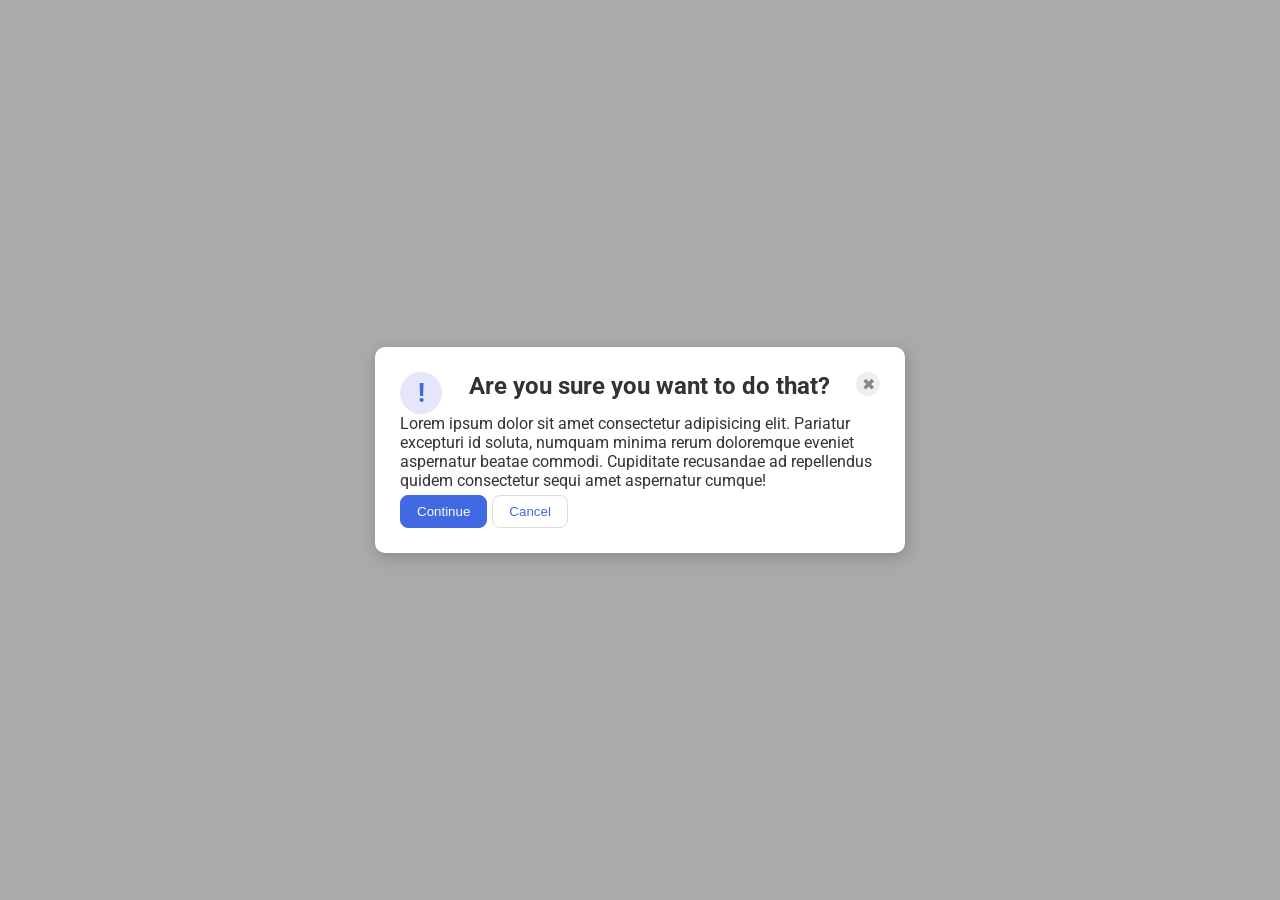
==== foundations/flex/05-flex-modal/index.html @ 9172487e "Arranging elements on modal according to solution" ====
<!DOCTYPE html>
<html lang="en">
  <head>
    <meta charset="UTF-8">
    <meta http-equiv="X-UA-Compatible" content="IE=edge">
    <meta name="viewport" content="width=device-width, initial-scale=1.0">
    <link rel="stylesheet" href="style.css">
    <title>Modal</title>
  </head>
  <body>
    <div class="modal">
      <div class="container">
        <div class="one">
          <div class="icon">!</div>
          <div class="header" style="font-size: 24px;"><strong>Are you sure you want to do that?</strong></div>
          <button class="close-button">✖</button>
          <div class="text">Lorem ipsum dolor sit amet consectetur adipisicing elit. Pariatur excepturi id soluta, numquam minima rerum doloremque eveniet aspernatur beatae commodi. Cupiditate recusandae ad repellendus quidem consectetur sequi amet aspernatur cumque!</div>
        </div>
        <div class="two">
          <button class="continue">Continue</button>
          <button class="cancel">Cancel</button>
        </div>
      </div>
    </div>
  </body>
</html>
---- foundations/flex/05-flex-modal/style.css ----
@import url('https://fonts.googleapis.com/css2?family=Roboto:wght@400;700&display=swap');

html, body {
  height: 100%;
}

body {
  font-family: Roboto, sans-serif;
  margin: 0;
  background: #aaa;
  color: #333;
  /* I'll give you this one for free lol */
  display: flex;
  align-items: center;
  justify-content: center; 
}

.modal {
  background: white;
  width: 480px;
  border-radius: 10px;
  box-shadow: 2px 4px 16px rgba(0,0,0,.2);
  padding: 25px;
}

.icon {
  color: royalblue;
  font-size: 26px;
  font-weight: 700;
  background: lavender;
  width: 42px;
  height: 42px;
  border-radius: 50%;
  display: flex;
  align-items: center;
  justify-content: center; 
}

.close-button {
  background: #eee;
  border-radius: 50%;
  color: #888;
  font-weight: 400;
  font-size: 16px;
  height: 24px;
  width: 24px;
  display: flex;
  align-items: center;
  justify-content: center; 
  border: 1px solid #eee;
  padding: 0;
}

button {
  cursor: pointer;
  padding: 8px 16px;
  border-radius: 8px;
}

button.continue {
  background: royalblue;
  border: 1px solid royalblue;
  color: white;
}

button.cancel {
  background: white;
  border: 1px solid #ddd;
  color: royalblue;
}

.container {
  display: flex;
  flex-direction: column;
  flex-wrap: wrap;
  gap: 5px;
  
  
} 

.one {
  display: flex;
  flex-flow: row wrap;
  justify-content: space-between;
  
}

.two {
  display: flex;
  gap: 5px;
  justify-content: flex-start;
}
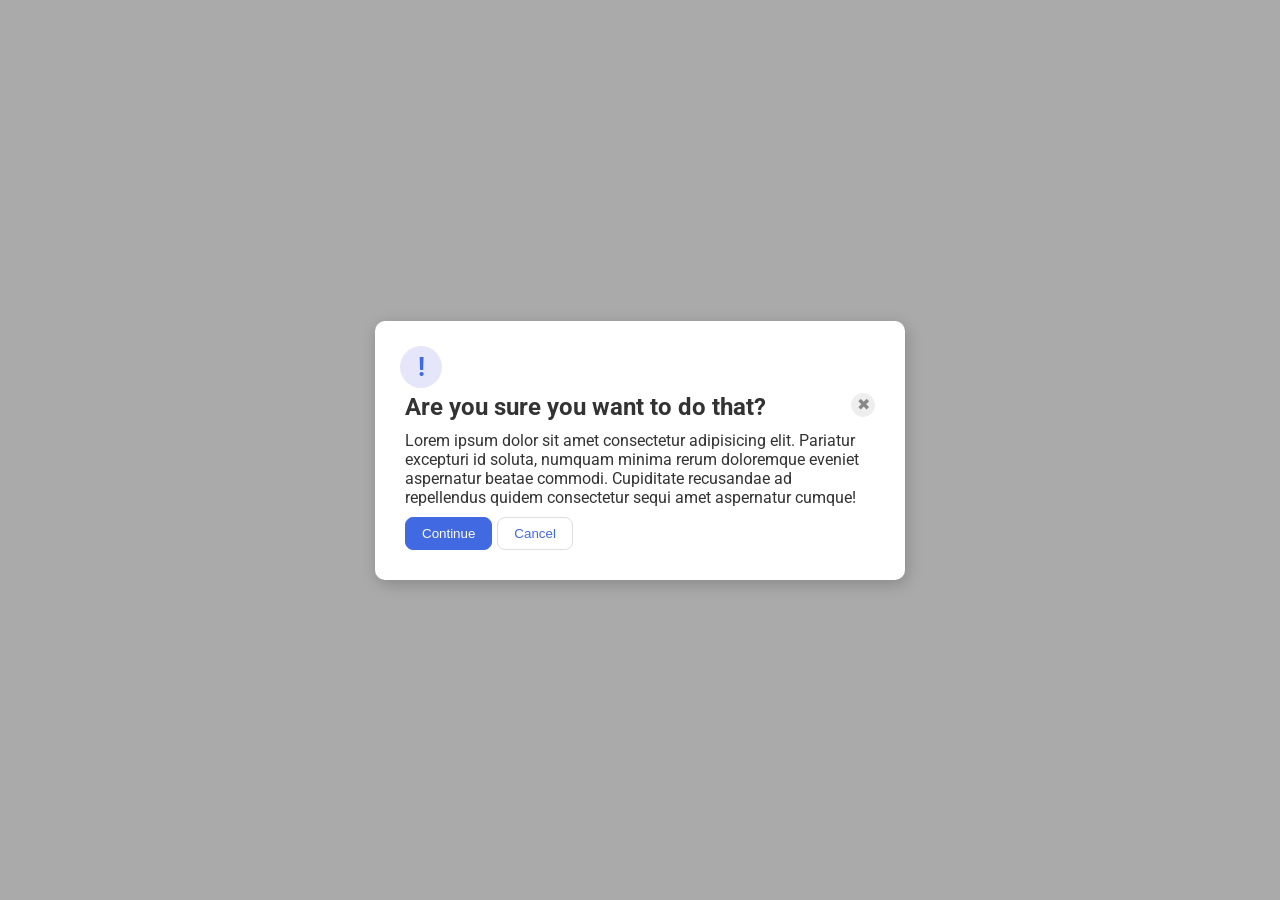
==== commit f940ef22: "Trying to move blue icon to left of content" ====
--- a/foundations/flex/05-flex-modal/index.html
+++ b/foundations/flex/05-flex-modal/index.html
@@ -9,14 +9,18 @@
   </head>
   <body>
     <div class="modal">
-      <div class="container">
-        <div class="one">
+      <div class="container"></div>
+        <div class="container-icon">
           <div class="icon">!</div>
+        </div>
+        <div class="container-head">
           <div class="header" style="font-size: 24px;"><strong>Are you sure you want to do that?</strong></div>
           <button class="close-button">✖</button>
+        </div>
+        <div class="container-text">
           <div class="text">Lorem ipsum dolor sit amet consectetur adipisicing elit. Pariatur excepturi id soluta, numquam minima rerum doloremque eveniet aspernatur beatae commodi. Cupiditate recusandae ad repellendus quidem consectetur sequi amet aspernatur cumque!</div>
         </div>
-        <div class="two">
+        <div class="container-butt">
           <button class="continue">Continue</button>
           <button class="cancel">Cancel</button>
         </div>
--- a/foundations/flex/05-flex-modal/style.css
+++ b/foundations/flex/05-flex-modal/style.css
@@ -76,17 +76,32 @@
   gap: 5px;
   
   
-} 
+}  
 
-.one {
+.container-head {
   display: flex;
   flex-flow: row wrap;
   justify-content: space-between;
-  
+  padding: 5px;
 }
 
-.two {
+.container-text {
+  display: flex;
+  flex-flow: row wrap;
+  justify-content: flex-start;
+  padding: 5px;
+}
+
+.container-butt {
   display: flex;
   gap: 5px;
   justify-content: flex-start;
+  padding: 5px;
 }
+
+.container-icon {
+  display: flex;
+  flex-direction: column;
+  justify-content: center;
+  
+} 
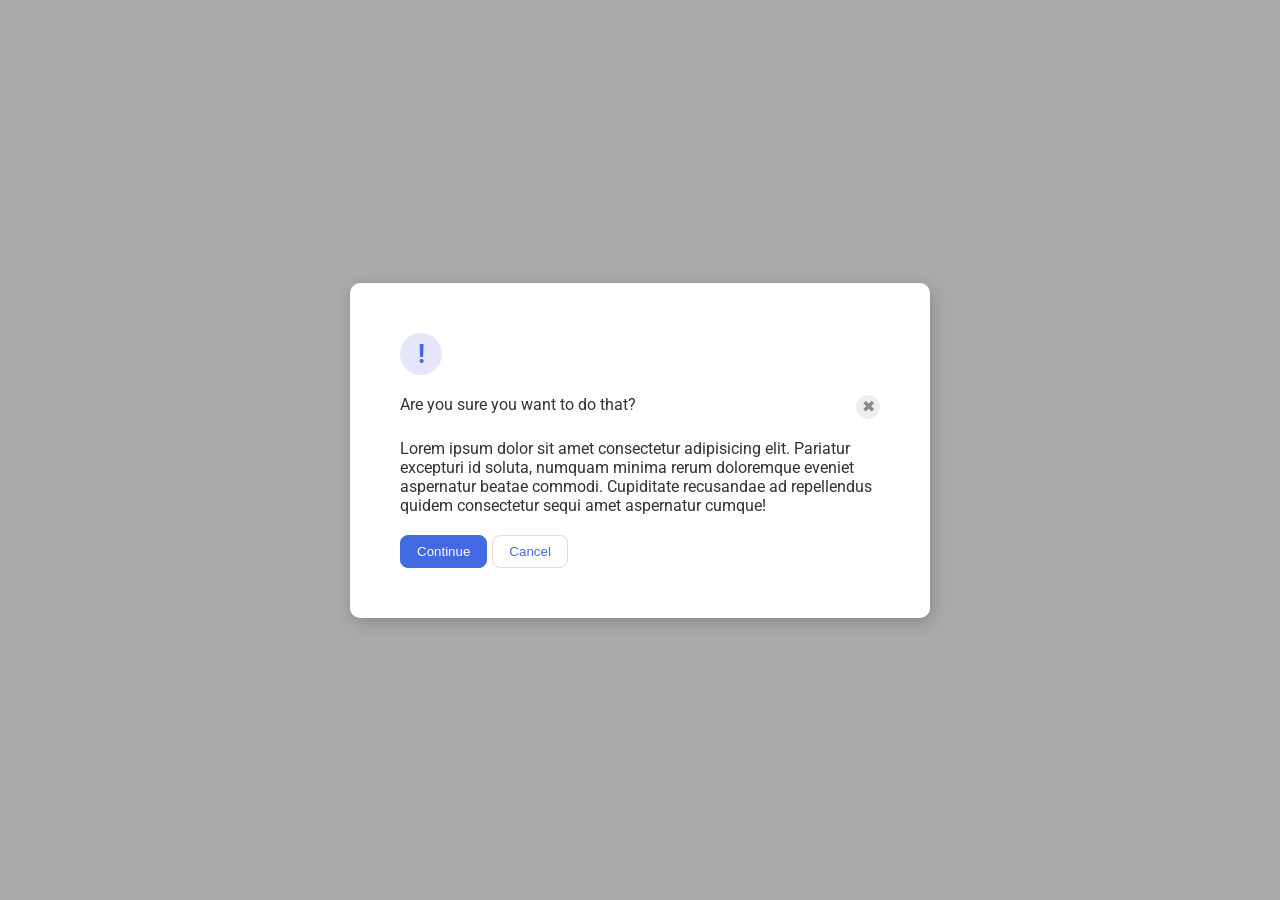
==== commit 01612417: "Trying to get containers in the right position Need to get icon moved to the left." ====
--- a/foundations/flex/05-flex-modal/index.html
+++ b/foundations/flex/05-flex-modal/index.html
@@ -9,22 +9,22 @@
   </head>
   <body>
     <div class="modal">
-      <div class="container"></div>
-        <div class="container-icon">
-          <div class="icon">!</div>
-        </div>
-        <div class="container-head">
-          <div class="header" style="font-size: 24px;"><strong>Are you sure you want to do that?</strong></div>
+      <div class="container-main">
+      <div class="container-icon">
+        <div class="icon">!</div>
+      </div>
+        <div class="container-header">
+          <div class="header">Are you sure you want to do that?</div>
           <button class="close-button">✖</button>
         </div>
         <div class="container-text">
           <div class="text">Lorem ipsum dolor sit amet consectetur adipisicing elit. Pariatur excepturi id soluta, numquam minima rerum doloremque eveniet aspernatur beatae commodi. Cupiditate recusandae ad repellendus quidem consectetur sequi amet aspernatur cumque!</div>
         </div>
-        <div class="container-butt">
+        <div class="container-button">
           <button class="continue">Continue</button>
           <button class="cancel">Cancel</button>
         </div>
-      </div>
+      </div>  
     </div>
   </body>
 </html>
--- a/foundations/flex/05-flex-modal/style.css
+++ b/foundations/flex/05-flex-modal/style.css
@@ -12,7 +12,7 @@
   /* I'll give you this one for free lol */
   display: flex;
   align-items: center;
-  justify-content: center; 
+  justify-content: center;
 }
 
 .modal {
@@ -20,7 +20,7 @@
   width: 480px;
   border-radius: 10px;
   box-shadow: 2px 4px 16px rgba(0,0,0,.2);
-  padding: 25px;
+  padding: 50px;
 }
 
 .icon {
@@ -33,7 +33,8 @@
   border-radius: 50%;
   display: flex;
   align-items: center;
-  justify-content: center; 
+  justify-content: center;
+  flex-shrink: 0;
 }
 
 .close-button {
@@ -46,9 +47,10 @@
   width: 24px;
   display: flex;
   align-items: center;
-  justify-content: center; 
+  justify-content: center;
   border: 1px solid #eee;
   padding: 0;
+  flex-shrink: 0;
 }
 
 button {
@@ -69,39 +71,42 @@
   color: royalblue;
 }
 
-.container {
+
+.container-main {
   display: flex;
+  gap: 20px;
   flex-direction: column;
   flex-wrap: wrap;
-  gap: 5px;
+}
+
+.container-icon {
+  display: flex;
+  justify-content: flex-start;
+  align-items: flex-start;
+  flex-wrap: wrap;
   
   
-}  
+}
 
-.container-head {
+.container-header {
   display: flex;
-  flex-flow: row wrap;
   justify-content: space-between;
-  padding: 5px;
+  flex-direction: row;
+  
 }
 
 .container-text {
   display: flex;
-  flex-flow: row wrap;
   justify-content: flex-start;
-  padding: 5px;
+  flex-direction: row;
+  
 }
 
-.container-butt {
+.container-button {
   display: flex;
+  justify-content: flex-start;
+  flex-direction: row;
   gap: 5px;
-  justify-content: flex-start;
-  padding: 5px;
-}
 
-.container-icon {
-  display: flex;
-  flex-direction: column;
-  justify-content: center;
-  
-} 
+ 
+}
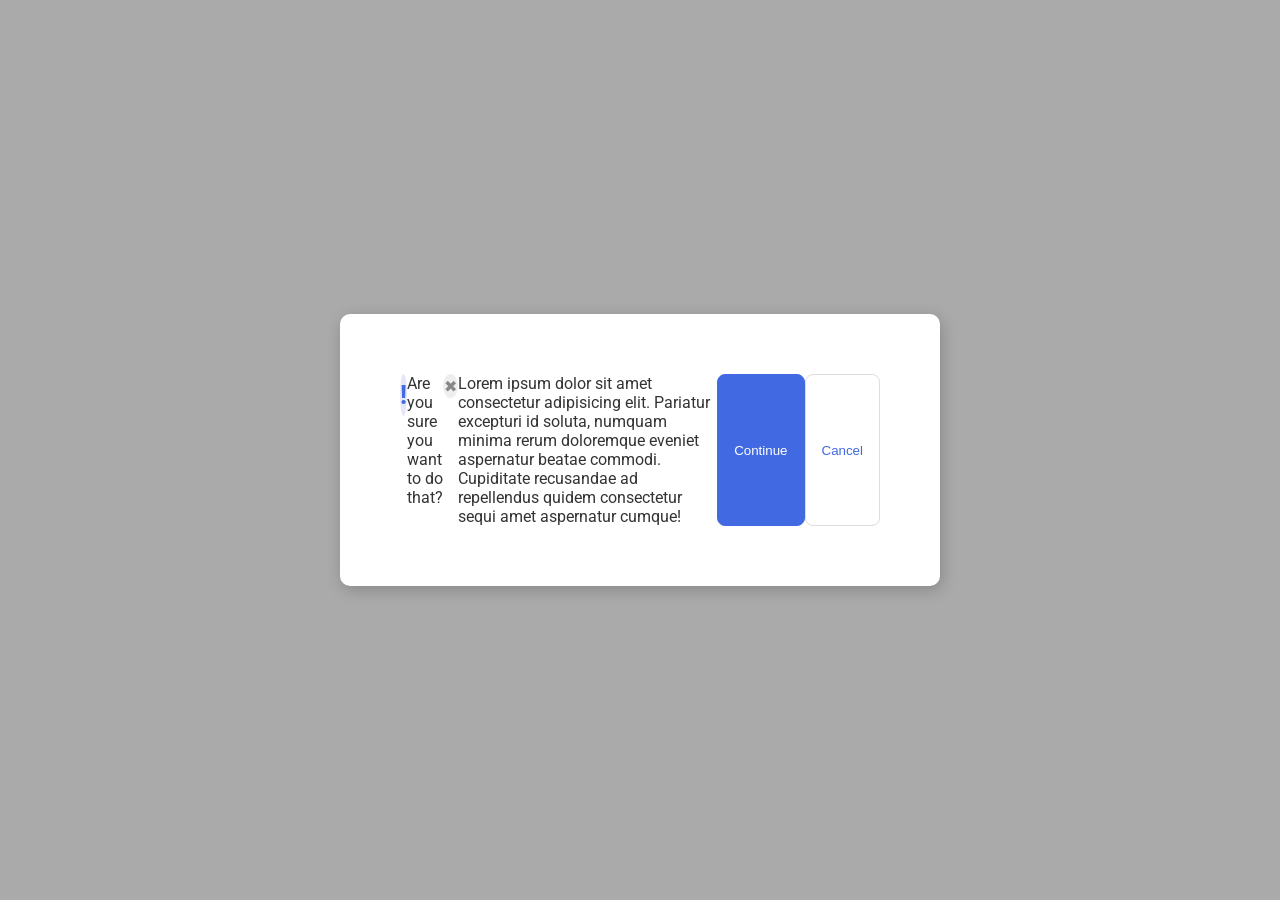
==== commit 9628ba96: "Put container-one encompassing everything container-one containing icon, header, close button, conti" ====
--- a/foundations/flex/05-flex-modal/index.html
+++ b/foundations/flex/05-flex-modal/index.html
@@ -9,21 +9,13 @@
   </head>
   <body>
     <div class="modal">
-      <div class="container-main">
-      <div class="container-icon">
+      <div class="container-one">
         <div class="icon">!</div>
-      </div>
-        <div class="container-header">
-          <div class="header">Are you sure you want to do that?</div>
-          <button class="close-button">✖</button>
-        </div>
-        <div class="container-text">
-          <div class="text">Lorem ipsum dolor sit amet consectetur adipisicing elit. Pariatur excepturi id soluta, numquam minima rerum doloremque eveniet aspernatur beatae commodi. Cupiditate recusandae ad repellendus quidem consectetur sequi amet aspernatur cumque!</div>
-        </div>
-        <div class="container-button">
-          <button class="continue">Continue</button>
-          <button class="cancel">Cancel</button>
-        </div>
+        <div class="header">Are you sure you want to do that?</div>
+        <button class="close-button">✖</button>
+        <div class="text">Lorem ipsum dolor sit amet consectetur adipisicing elit. Pariatur excepturi id soluta, numquam minima rerum doloremque eveniet aspernatur beatae commodi. Cupiditate recusandae ad repellendus quidem consectetur sequi amet aspernatur cumque!</div>
+        <button class="continue">Continue</button>
+        <button class="cancel">Cancel</button>
       </div>  
     </div>
   </body>
--- a/foundations/flex/05-flex-modal/style.css
+++ b/foundations/flex/05-flex-modal/style.css
@@ -20,7 +20,7 @@
   width: 480px;
   border-radius: 10px;
   box-shadow: 2px 4px 16px rgba(0,0,0,.2);
-  padding: 50px;
+  padding: 60px;
 }
 
 .icon {
@@ -34,7 +34,6 @@
   display: flex;
   align-items: center;
   justify-content: center;
-  flex-shrink: 0;
 }
 
 .close-button {
@@ -50,7 +49,6 @@
   justify-content: center;
   border: 1px solid #eee;
   padding: 0;
-  flex-shrink: 0;
 }
 
 button {
@@ -71,42 +69,6 @@
   color: royalblue;
 }
 
-
-.container-main {
+.container-one {
   display: flex;
-  gap: 20px;
-  flex-direction: column;
-  flex-wrap: wrap;
-}
-
-.container-icon {
-  display: flex;
-  justify-content: flex-start;
-  align-items: flex-start;
-  flex-wrap: wrap;
-  
-  
-}
-
-.container-header {
-  display: flex;
-  justify-content: space-between;
-  flex-direction: row;
-  
-}
-
-.container-text {
-  display: flex;
-  justify-content: flex-start;
-  flex-direction: row;
-  
-}
-
-.container-button {
-  display: flex;
-  justify-content: flex-start;
-  flex-direction: row;
-  gap: 5px;
-
- 
 }
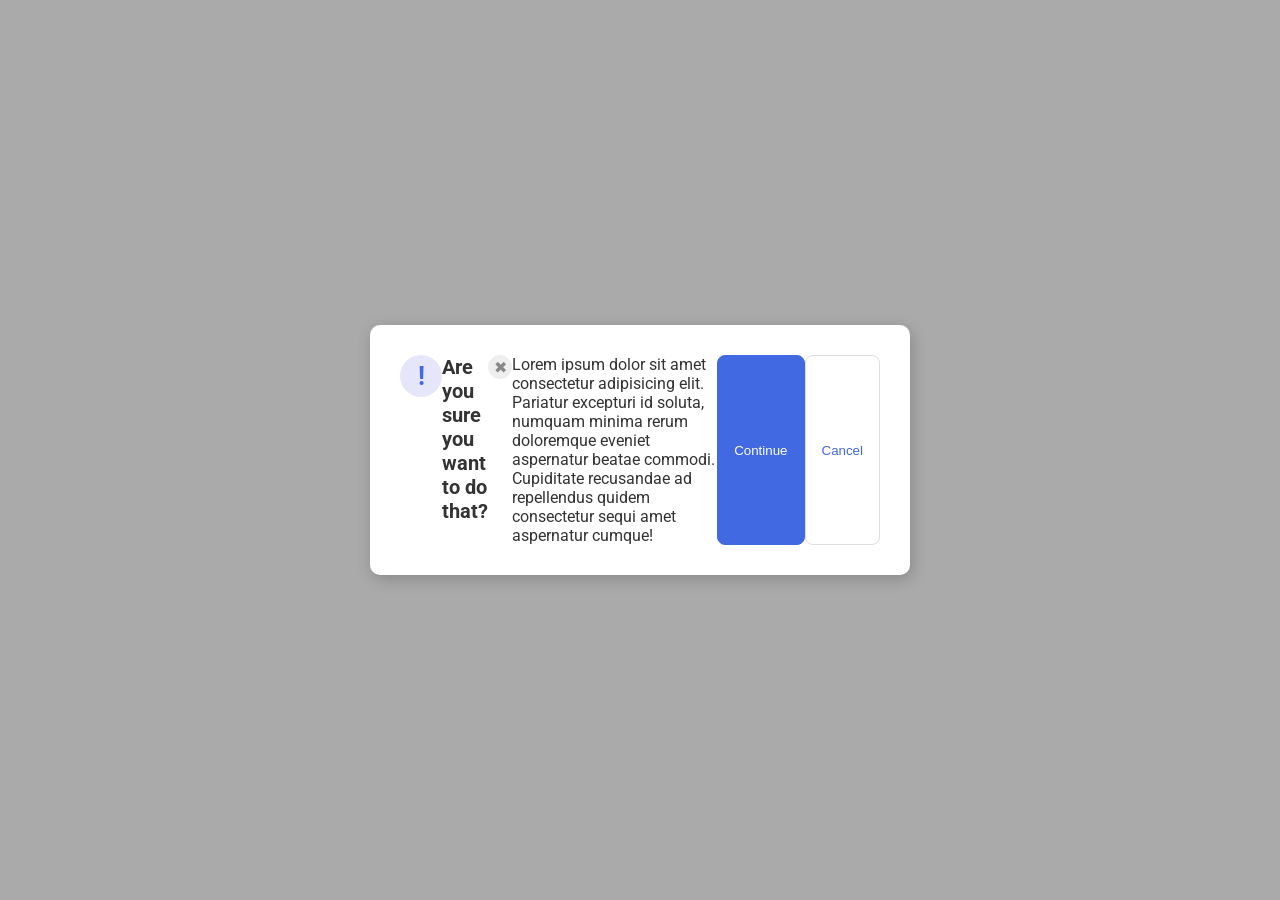
==== commit 4d8c8d42: "Added flex-shrink: 0; to prevent icon shrinkage" ====
--- a/foundations/flex/05-flex-modal/index.html
+++ b/foundations/flex/05-flex-modal/index.html
@@ -11,7 +11,7 @@
     <div class="modal">
       <div class="container-one">
         <div class="icon">!</div>
-        <div class="header">Are you sure you want to do that?</div>
+        <div class="header" style="font-size: 1.25em;"><strong>Are you sure you want to do that?</strong></div>
         <button class="close-button">✖</button>
         <div class="text">Lorem ipsum dolor sit amet consectetur adipisicing elit. Pariatur excepturi id soluta, numquam minima rerum doloremque eveniet aspernatur beatae commodi. Cupiditate recusandae ad repellendus quidem consectetur sequi amet aspernatur cumque!</div>
         <button class="continue">Continue</button>
--- a/foundations/flex/05-flex-modal/style.css
+++ b/foundations/flex/05-flex-modal/style.css
@@ -20,7 +20,7 @@
   width: 480px;
   border-radius: 10px;
   box-shadow: 2px 4px 16px rgba(0,0,0,.2);
-  padding: 60px;
+  padding: 30px;
 }
 
 .icon {
@@ -34,6 +34,7 @@
   display: flex;
   align-items: center;
   justify-content: center;
+  flex-shrink: 0;
 }
 
 .close-button {
@@ -49,6 +50,7 @@
   justify-content: center;
   border: 1px solid #eee;
   padding: 0;
+  flex-shrink: 0;
 }
 
 button {
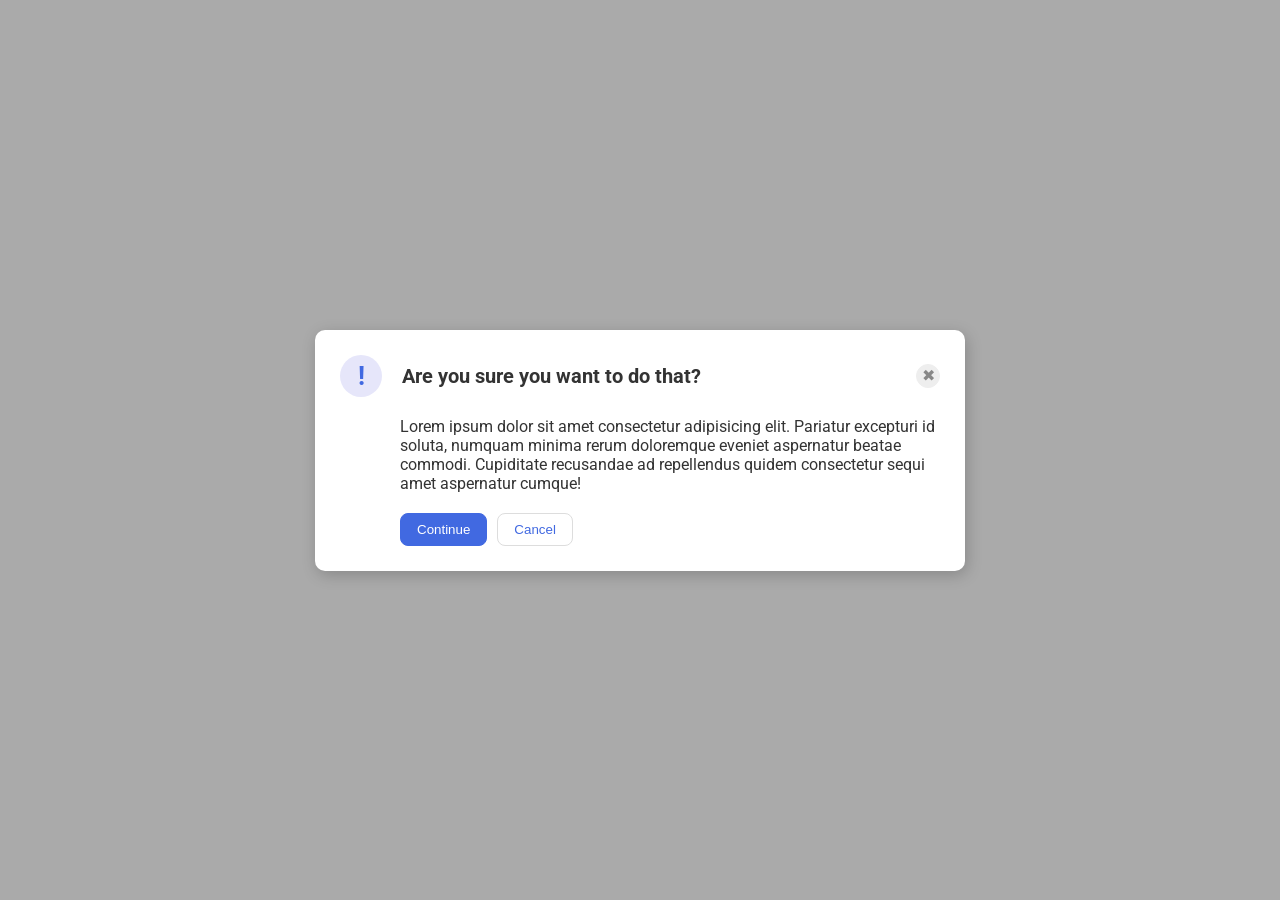
==== commit 8005897a: "Lined text and buttons with padding" ====
--- a/foundations/flex/05-flex-modal/index.html
+++ b/foundations/flex/05-flex-modal/index.html
@@ -11,11 +11,17 @@
     <div class="modal">
       <div class="container-one">
         <div class="icon">!</div>
-        <div class="header" style="font-size: 1.25em;"><strong>Are you sure you want to do that?</strong></div>
-        <button class="close-button">✖</button>
-        <div class="text">Lorem ipsum dolor sit amet consectetur adipisicing elit. Pariatur excepturi id soluta, numquam minima rerum doloremque eveniet aspernatur beatae commodi. Cupiditate recusandae ad repellendus quidem consectetur sequi amet aspernatur cumque!</div>
-        <button class="continue">Continue</button>
-        <button class="cancel">Cancel</button>
+        <div class="container-header">
+          <div class="header" style="font-size: 1.25em;"><strong>Are you sure you want to do that?</strong></div>
+          <button class="close-button">✖</button>
+        </div>
+        <div class="container-text">
+          <div class="text">Lorem ipsum dolor sit amet consectetur adipisicing elit. Pariatur excepturi id soluta, numquam minima rerum doloremque eveniet aspernatur beatae commodi. Cupiditate recusandae ad repellendus quidem consectetur sequi amet aspernatur cumque!</div>
+        </div>
+        <div class="container-button">
+          <button class="continue">Continue</button>
+          <button class="cancel">Cancel</button>
+        </div>
       </div>  
     </div>
   </body>
--- a/foundations/flex/05-flex-modal/style.css
+++ b/foundations/flex/05-flex-modal/style.css
@@ -17,10 +17,10 @@
 
 .modal {
   background: white;
-  width: 480px;
+  width: 600px;
   border-radius: 10px;
   box-shadow: 2px 4px 16px rgba(0,0,0,.2);
-  padding: 30px;
+  padding: 25px;
 }
 
 .icon {
@@ -73,4 +73,28 @@
 
 .container-one {
   display: flex;
+  gap: 20px;
+  flex-wrap: wrap;
+  
+  
+}
+
+.container-header {
+  display: flex;
+  justify-content: space-between;
+  flex-grow: 1;
+  align-items: center;
+  
+}
+
+.container-text {
+  display: flex;
+  padding-left: 60px;
+ 
+}
+
+.container-button {
+  display: flex;
+  padding-left: 60px;
+  gap: 10px;
 }
